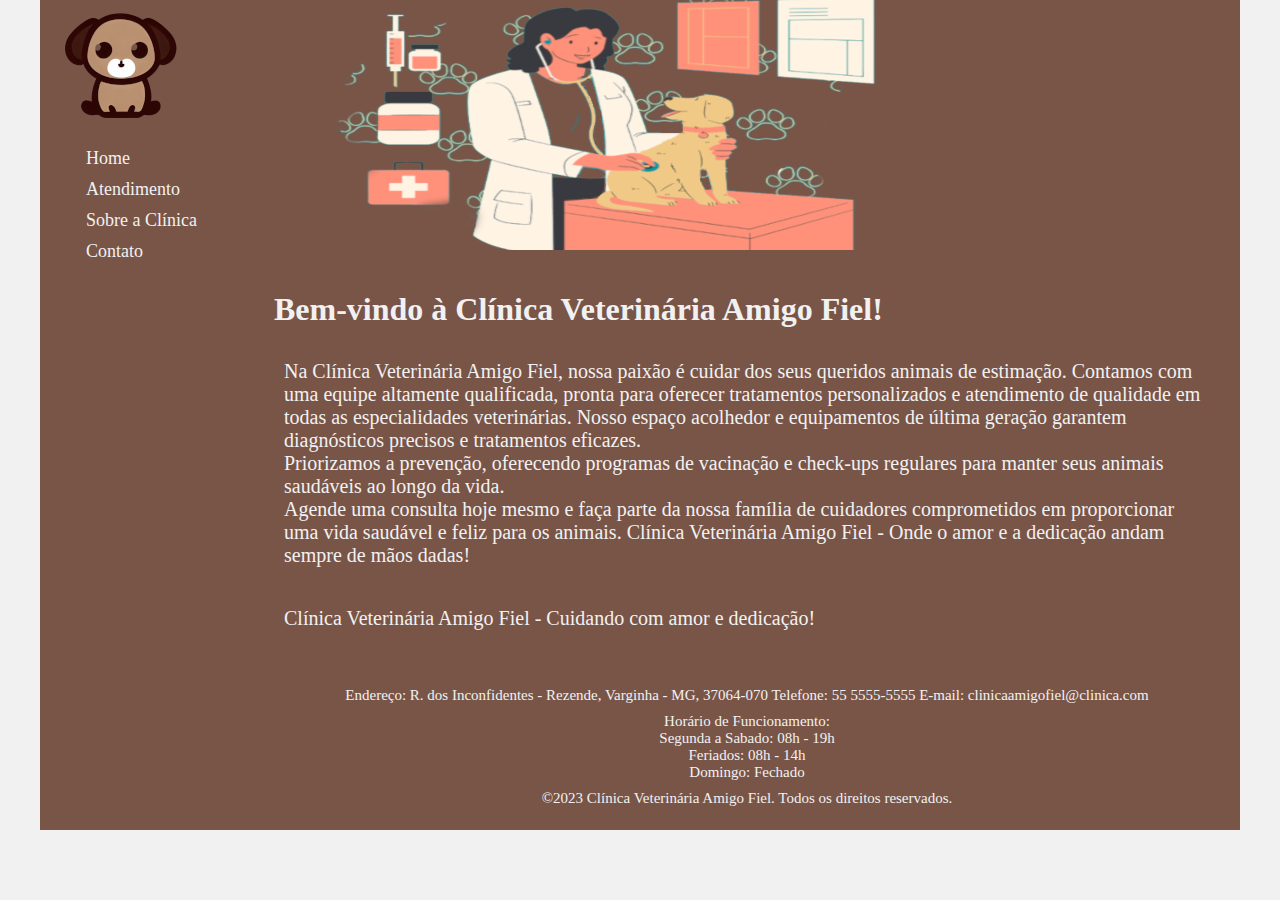
==== html-desafio2/index.html @ ea7f06cc "terminei a primeira pagina e to iniciando as outras" ====
<!DOCTYPE html>
<html lang="pt-br">
  <head>
    <meta charset="UTF-8" />
    <meta http-equiv="X-UA-Compatible" content="IE=edge" />
    <meta name="viewport" content="width=device-width, initial-scale=1.0" />
    <title>Clínica Amigo Fiel</title>
    <link rel="stylesheet" href="estilos/base.css" />
  </head>
  <body>
    <div class="wrapper">
        <div class="menu">
        <img src="imagens/logo-p.png" alt="" />
        <!-- Aqui vai o seu menu -->
        <ul>
          <li><a href="index.html">Home</a></li>
          <li><a href="atendimento.html">Atendimento</a></li>
          <li><a href="sobre.html">Sobre a Clínica</a></li>
          <li><a href="contato.html">Contato</a></li>
        </ul>
        </div>

    <div class="main">
        <div class="header">
          <!-- Aqui vai o seu header -->
          <img src="imagens/veterinary-6819364_1280.png" alt="banner da clínica" />
        </div>

        <div class="content">
        <h1>Bem-vindo à Clínica Veterinária Amigo Fiel!</h1>

        <p>
            Na Clínica Veterinária Amigo Fiel, nossa paixão é cuidar dos seus
            queridos animais de estimação. Contamos com uma equipe altamente
            qualificada, pronta para oferecer tratamentos personalizados e
            atendimento de qualidade em todas as especialidades veterinárias.
            Nosso espaço acolhedor e equipamentos de última geração garantem
            diagnósticos precisos e tratamentos eficazes. <br> Priorizamos a
            prevenção, oferecendo programas de vacinação e check-ups regulares
            para manter seus animais saudáveis ao longo da vida. <br>
            Agende uma consulta hoje mesmo e faça parte da nossa família de cuidadores comprometidos em proporcionar uma vida saudável e feliz para os animais. Clínica Veterinária Amigo Fiel - Onde o amor e a dedicação andam sempre de mãos dadas!
        </p>

        <p>Clínica Veterinária Amigo Fiel - Cuidando com amor e dedicação!</p>
        
    </div>

        <div class="footer">
            <p>
                Endereço: R. dos Inconfidentes - Rezende, Varginha - MG, 37064-070
                Telefone: 55 5555-5555
                E-mail: clinicaamigofiel@clinica.com
            </p>

            <p>
                Horário de Funcionamento: <br>
                Segunda a Sabado: 08h - 19h <br>
                Feriados: 08h - 14h <br>
                Domingo: Fechado
            </p>

            <p>©2023 Clínica Veterinária Amigo Fiel. Todos os direitos reservados.</p>
        </div>
      </div>
    </div>
  </body>
</html>
---- html-desafio2/estilos/base.css ----
html, body {
    margin: 0;
    font-family: cursive, serif;
}
body {
    background-color: #f1f1f1;
    display: flex;
    justify-content: center;
}

.wrapper {
    width: 1200px;
    display: flex;
    margin: 0 auto;
    /* background-color: aquamarine; */
}
.main {
    display: flex;
    flex-flow: column;
    width: 85%;
}
.menu {
    width: 15%;
    background-color: #795548;
    padding: 10px 20px 0px;
}

a, li {
    color: #f1f1f1;
    text-decoration: none;
    list-style: none;
    margin-left: -12px;
    padding: 5px;
    font-size: 18px;
}
a:hover {
    background-color: #522e20a9;
    border-radius: 5px;
}

.header {
    /* background-color: rgb(5, 108, 108); */
    min-height: 150px;
    max-height: 250px;
    
}
.content {
    background-color: #795548;
    min-height: 300px;
    padding: 20px;
}

h1 {
    color: #f1f1f1;
}

p {
    padding: 10px;
    color: #f1f1f1;  
    font-size: 20px;
}

.footer {
    background-color: #795548;
    min-height: 150px;
}

.footer > p {
    padding: 2px;
    font-size: 15px;
    text-align: center;
    margin: 5px;
}
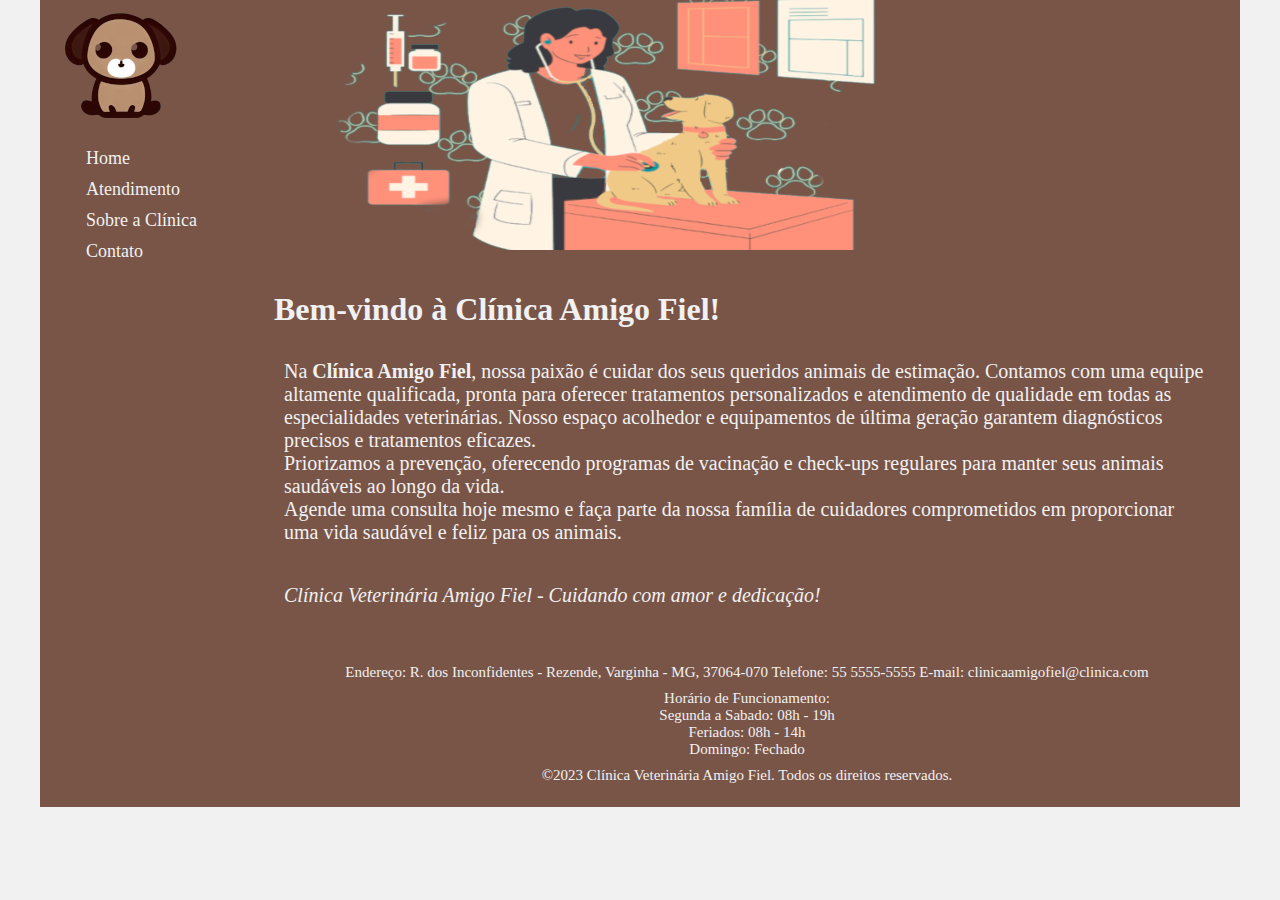
==== commit 35141d0f: "terminei a pag atendimento" ====
--- a/html-desafio2/index.html
+++ b/html-desafio2/index.html
@@ -11,7 +11,6 @@
     <div class="wrapper">
         <div class="menu">
         <img src="imagens/logo-p.png" alt="" />
-        <!-- Aqui vai o seu menu -->
         <ul>
           <li><a href="index.html">Home</a></li>
           <li><a href="atendimento.html">Atendimento</a></li>
@@ -22,15 +21,14 @@
 
     <div class="main">
         <div class="header">
-          <!-- Aqui vai o seu header -->
           <img src="imagens/veterinary-6819364_1280.png" alt="banner da clínica" />
         </div>
 
         <div class="content">
-        <h1>Bem-vindo à Clínica Veterinária Amigo Fiel!</h1>
+        <h1>Bem-vindo à Clínica Amigo Fiel!</h1>
 
         <p>
-            Na Clínica Veterinária Amigo Fiel, nossa paixão é cuidar dos seus
+            Na <strong>Clínica Amigo Fiel</strong>, nossa paixão é cuidar dos seus
             queridos animais de estimação. Contamos com uma equipe altamente
             qualificada, pronta para oferecer tratamentos personalizados e
             atendimento de qualidade em todas as especialidades veterinárias.
@@ -38,10 +36,10 @@
             diagnósticos precisos e tratamentos eficazes. <br> Priorizamos a
             prevenção, oferecendo programas de vacinação e check-ups regulares
             para manter seus animais saudáveis ao longo da vida. <br>
-            Agende uma consulta hoje mesmo e faça parte da nossa família de cuidadores comprometidos em proporcionar uma vida saudável e feliz para os animais. Clínica Veterinária Amigo Fiel - Onde o amor e a dedicação andam sempre de mãos dadas!
+            Agende uma consulta hoje mesmo e faça parte da nossa família de cuidadores comprometidos em proporcionar uma vida saudável e feliz para os animais.
         </p>
 
-        <p>Clínica Veterinária Amigo Fiel - Cuidando com amor e dedicação!</p>
+        <p><i>Clínica Veterinária Amigo Fiel - Cuidando com amor e dedicação!</i></p>
         
     </div>
 
